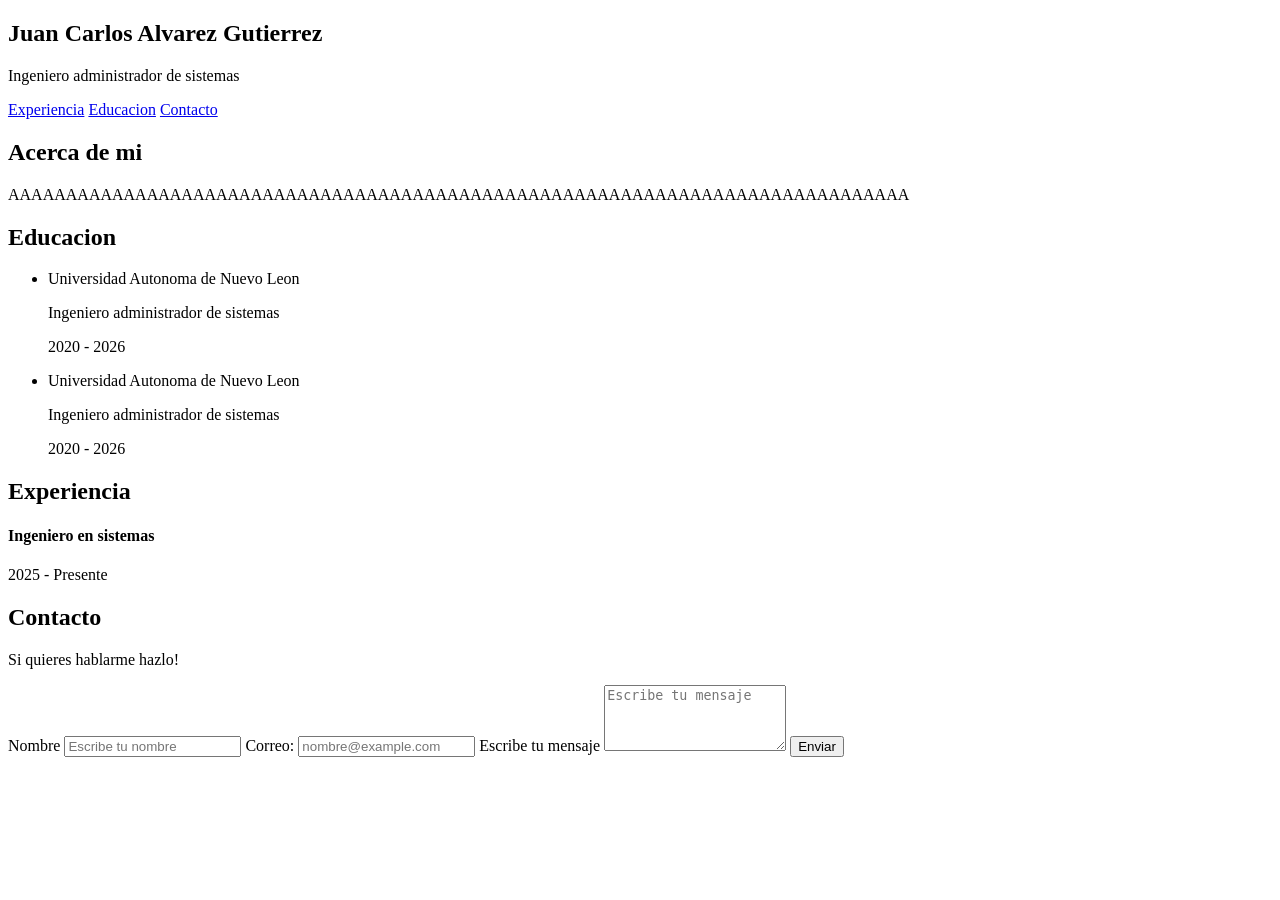
==== index.html @ 7e126aae "Agrego archivos del proyecto" ====
<!DOCTYPE html>
<html lang="es">
    <head>
        <meta charset="UTF-8" />
        <meta name="viewport" content="width=device=width, initial-scale=1">
        <title>Juan Carlos</title>

    </head>

    <body>
        <header>
           <section class="name-carlos">
             <h1>Juan Carlos Alvarez Gutierrez</h1>
             <p>Ingeniero administrador de sistemas</p>
           </section>

            <nav>
                <a href="#experiencia">Experiencia</a>
                <a href="#educacion">Educacion</a>
                <a href="#contact-me">Contacto</a>
            </nav>
        </header>

        <main>

            <section id="sobre-mi">
                <h2>Acerca de mi</h2>
                <p>AAAAAAAAAAAAAAAAAAAAAAAAAAAAAAAAAAAAAAAAAAAAAAAAAAAAAAAAAAAAAAAAAAAAAAAAAAAAAA</p>
            </section>

            <section id="educacion">
                <h2>Educacion</h2>

                <ul>

                    <li>Universidad Autonoma de Nuevo Leon</li>
                    <p>Ingeniero administrador de sistemas</p>
                    <p>2020 - 2026</p>

                    <li>Universidad Autonoma de Nuevo Leon</li>
                    <p>Ingeniero administrador de sistemas</p>
                    <p>2020 - 2026</p>
                </ul>

            </section>

            <section id="experiencia">
                 
                <h2>Experiencia</h2>

                <section>
                    <h4>Ingeniero en sistemas</h4>
                    <p>2025 - Presente</p>
                </section>
            </section>

            <section id="contact-me">
                
                <h2>Contacto</h2>
                <p>Si quieres hablarme hazlo!</p>

                <form>
                    <label for="name">Nombre</label>
                    <input type="text" id="name" name="nombre" placeholder="Escribe tu nombre" required/>

                    <label for="correo">Correo:</label>
                    <input type="email" name="correo" id="correo" placeholder="nombre@example.com" required>

                    <label for="mensaje">Escribe tu mensaje</label>
                    <textarea name="mensaje" id="mensaje" rows="4" placeholder="Escribe tu mensaje" required></textarea>

                    <button type="submit">Enviar</button>
                </form>

            </section>
        </main>
    </body>

</html>
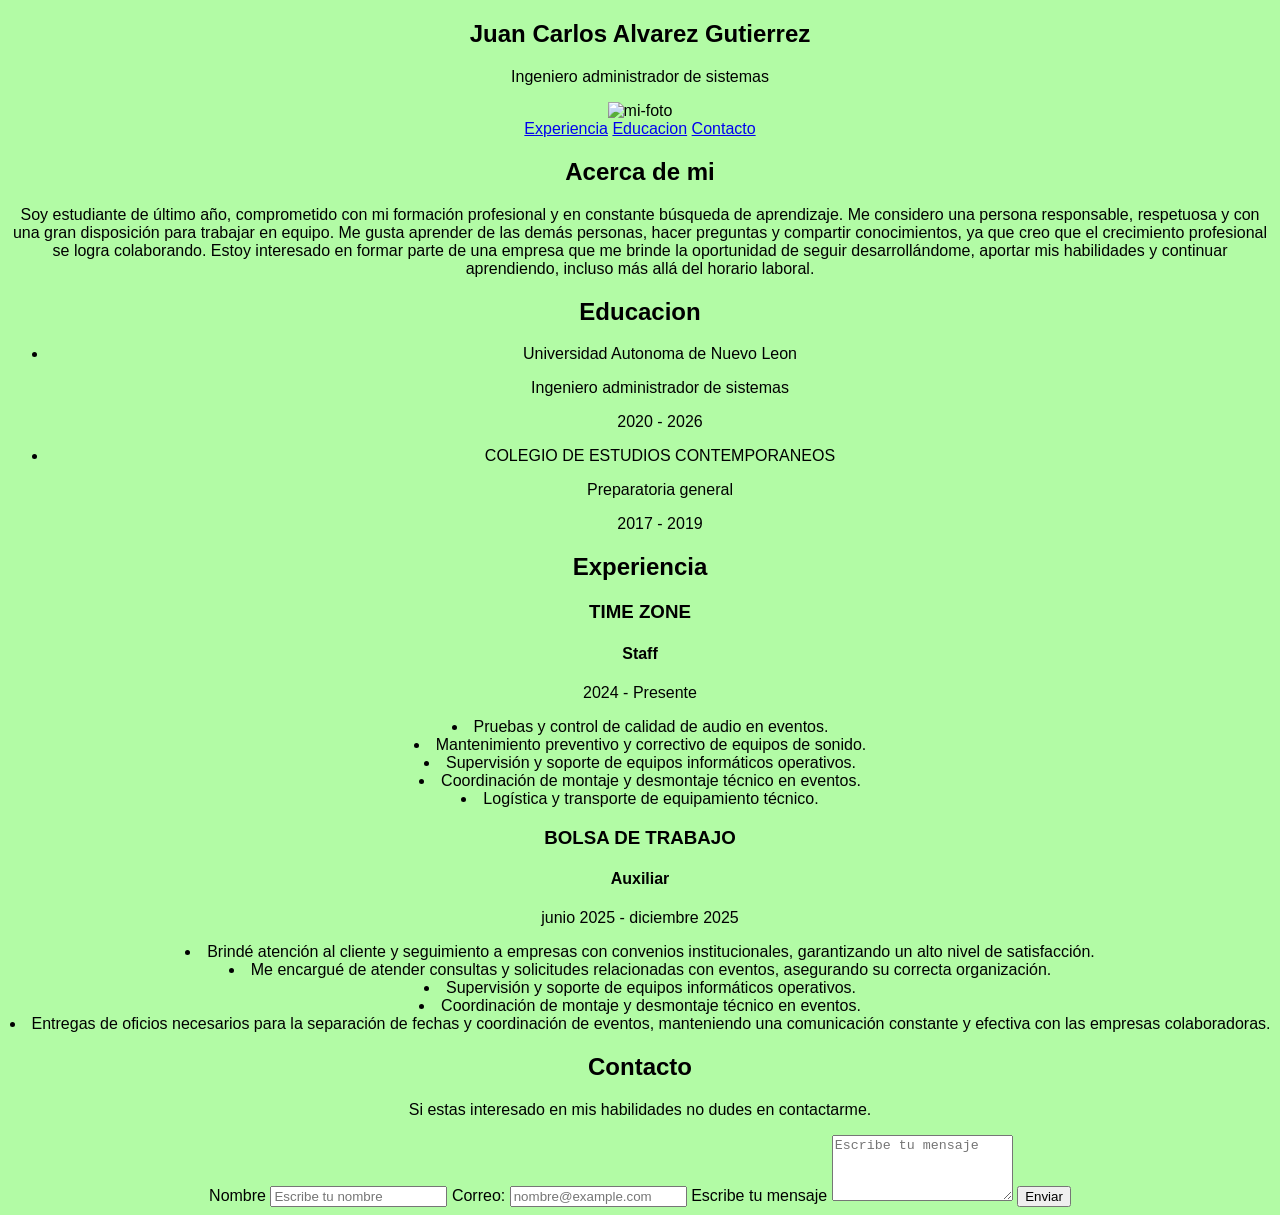
==== commit 1e8b8c7a: "Corrijo nuevo archivo" ====
--- a/index.html
+++ b/index.html
@@ -3,7 +3,8 @@
     <head>
         <meta charset="UTF-8" />
         <meta name="viewport" content="width=device=width, initial-scale=1">
-        <title>Juan Carlos</title>
+        <title>Juan Carlos Alvarez Gutierrez</title>
+        <link rel="stylesheet" href="style1.css">
 
     </head>
 
@@ -12,6 +13,10 @@
            <section class="name-carlos">
              <h1>Juan Carlos Alvarez Gutierrez</h1>
              <p>Ingeniero administrador de sistemas</p>
+
+            <img src="https://scontent.fntr8-1.fna.fbcdn.net/v/t39.30808-6/340899637_535458205425251_2580418436344896010_n.jpg?_nc_cat=100&ccb=1-7&_nc_sid=1d70fc&_nc_ohc=rgf9teMQgjIQ7kNvwFXB1kV&_nc_oc=AdmeMis4c6uUnrc0XJVt9Jd0s1UW3w6VsAdlkIBIFrYoUPgsfLNTB5BhRXtuMiovgxmsOF6o3ntQnEQAcBi84VkZ&_nc_zt=23&_nc_ht=scontent.fntr8-1.fna&_nc_gid=Nr99uHzE-EIHPtm9q5o8nQ&oh=00_AftdNPljm3KsD2MCw7QxOvGtoC5Td_49rKsyr2lLK1zNAQ&oe=69A2F6F4"
+                alt="mi-foto">
+
            </section>
 
             <nav>
@@ -25,7 +30,12 @@
 
             <section id="sobre-mi">
                 <h2>Acerca de mi</h2>
-                <p>AAAAAAAAAAAAAAAAAAAAAAAAAAAAAAAAAAAAAAAAAAAAAAAAAAAAAAAAAAAAAAAAAAAAAAAAAAAAAA</p>
+                <p>Soy estudiante de último año, comprometido con mi formación profesional y en constante búsqueda
+                de aprendizaje. Me considero una persona responsable, respetuosa y con una gran disposición para
+                trabajar en equipo. Me gusta aprender de las demás personas, hacer preguntas y compartir
+                conocimientos, ya que creo que el crecimiento profesional se logra colaborando. Estoy interesado en
+                formar parte de una empresa que me brinde la oportunidad de seguir desarrollándome, aportar mis
+                habilidades y continuar aprendiendo, incluso más allá del horario laboral.</p>
             </section>
 
             <section id="educacion">
@@ -37,9 +47,9 @@
                     <p>Ingeniero administrador de sistemas</p>
                     <p>2020 - 2026</p>
 
-                    <li>Universidad Autonoma de Nuevo Leon</li>
-                    <p>Ingeniero administrador de sistemas</p>
-                    <p>2020 - 2026</p>
+                    <li>COLEGIO DE ESTUDIOS CONTEMPORANEOS</li>
+                    <p>Preparatoria general</p>
+                    <p>2017 - 2019</p>
                 </ul>
 
             </section>
@@ -49,15 +59,32 @@
                 <h2>Experiencia</h2>
 
                 <section>
-                    <h4>Ingeniero en sistemas</h4>
-                    <p>2025 - Presente</p>
+                    <h3>TIME ZONE</h3>
+                    <h4>Staff</h4>
+                    <p>2024 - Presente</p>
+                    <li>Pruebas y control de calidad de audio en eventos.</li>
+                    <li>Mantenimiento preventivo y correctivo de equipos de sonido.</li>
+                    <li>Supervisión y soporte de equipos informáticos operativos.</li>
+                    <li>Coordinación de montaje y desmontaje técnico en eventos.</li>
+                    <li>Logística y transporte de equipamiento técnico.</li>
+
+                    <h3>BOLSA DE TRABAJO</h3>
+                    <h4>Auxiliar</h4>
+                    <p>junio 2025 - diciembre 2025</p>
+                    <li>Brindé atención al cliente y seguimiento a empresas con convenios institucionales, garantizando un alto nivel de
+                    satisfacción. </li>
+                    <li>Me encargué de atender consultas y solicitudes relacionadas con eventos, asegurando su correcta organización.</li>
+                    <li>Supervisión y soporte de equipos informáticos operativos.</li>
+                    <li>Coordinación de montaje y desmontaje técnico en eventos.</li>
+                    <li>Entregas de oficios necesarios para la separación de fechas y coordinación de eventos, manteniendo una comunicación
+                    constante y efectiva con las empresas colaboradoras.</li>
                 </section>
             </section>
 
             <section id="contact-me">
                 
                 <h2>Contacto</h2>
-                <p>Si quieres hablarme hazlo!</p>
+                <p>Si estas interesado en mis habilidades no dudes en contactarme.</p>
 
                 <form>
                     <label for="name">Nombre</label>
--- a/style1.css
+++ b/style1.css
@@ -0,0 +1,13 @@
+/* Fondo de la página */
+body {
+    background-color: #b2fba5;
+    text-align: center;
+    font-family: Arial, sans-serif;
+}
+
+.mi-foto {
+    width: 100px;       
+    height: auto;       
+    border-radius: 20px; 
+    margin-top: 20px; 
+}
